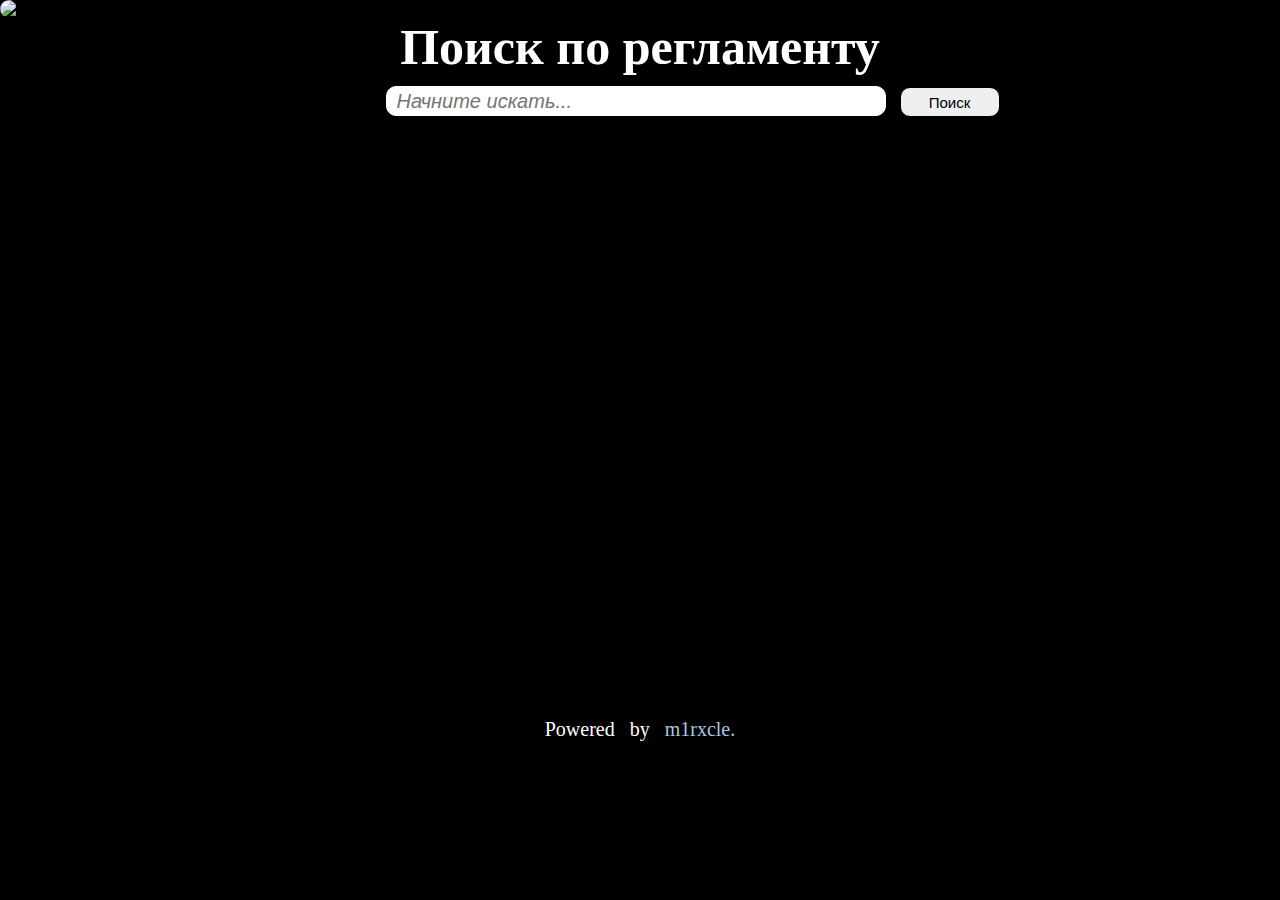
==== index.html @ f2ec998a "change html directiong again" ====
<!DOCTYPE html>
<html lang="ru">
	<head>
		<meta charset="UTF-8" />
		<meta name="viewport" content="width=device-width, initial-scale=1.0" />
		<title>Регламент ТО для Mazda-3</title>
		<link rel="stylesheet" href="/src/css/style.css" />
		<script src="/src/js/app.js" defer></script>
		<script src="/src/js/createJson.js" defer></script>
		<script src="https://code.jquery.com/jquery-3.6.0.min.js"></script>
	</head>
	<body>
		<header>
			<img
				id="imgLogo"
				src="https://i.ytimg.com/vi/0Atqs-kQPFw/maxresdefault.jpg"
				alt="img"
			/>
		</header>
		<main>
			<h1>Поиск по регламенту</h1>
			<div id="search">
				<input type="search" id="inputGears" placeholder="Начните искать..." />
				<button class="searchBtn">Поиск</button>
			</div>
			<div class="inner"></div>
			</div>

			<div class="section2"></div>
		</main>
		<footer
			style="
				color: white;
				text-align: center;
				word-spacing: 10px;
				font-size: 20px;
				margin-bottom: 10px;
			"
		>
			Powered by
			<a href="https://github.com/m1rxcle" target="_blank">m1rxcle.</a>
		</footer>
	</body>
</html>
---- src/css/style.css ----
* {
	margin: 0;
	padding: 0;
}

#imgLogo {
	width: 350px;
	height: 200px;
	border-radius: 10px;
}

h1 {
	color: white;
	text-align: center;
	font-size: 50px;
	margin-bottom: 10px;
}
body {
	background: rgb(0, 0, 0);
}
main {
	height: 700px;
}
a {
	text-decoration: none;
	color: LightSteelBlue;
}
a:hover {
	font-size: 25px;
	transition: all 0.3s;
}

#search {
	text-align: center;
	margin-left: 105px;
	margin-bottom: 10px;
}
#inputGears {
	width: 500px;
	height: 30px;
	font-size: 20px;
	font-style: italic;
	border-radius: 10px;
	border: 1px solid white;
	padding-left: 10px;
	margin-bottom: 5px;
}
.searchBtn {
	height: 30px;
	width: 100px;
	margin-left: 10px;
	border: 1px solid black;
	border-radius: 10px;
	cursor: pointer;
	font-size: 15px;
	background: rgb(238, 239, 240);
}
/* .searchBtn :hover {
	opacity: 0.5;
} */
.inner {
	display: flex;
	flex-direction: column;
	justify-content: center;
	align-items: center;
	color: white;
	margin-right: 5px;
}
.listGear {
	font-style: italic;
	font-size: 25px;
	color: rgb(0, 0, 0);
	text-align: start;

	margin-bottom: 10px;

	border: 2px solid white;
	width: 500px;
	border-radius: 10px;
	background-color: white;

	padding-left: 5px;
}
.nameGear {
	margin-bottom: 5px;
}
.descriptionGear {
	font: 20px courier;
}
@media (max-width: 845px) {
	main {
		height: 500px;
	}
	#imgLogo {
		margin-left: 40px;
		margin-bottom: 50px;
	}
	h1 {
		text-align: center;
		font-size: 30px;
		margin-bottom: 20px;
		width: 100%;
	}
	#search {
		margin: 0;
	}
	#inputGears {
		width: 230px;
		margin-bottom: 15px;
	}
	.searchBtn {
		width: 50px;
	}
	.inner {
		margin: 0;
	}

	.listGear {
		width: 290px;
		font-size: 20px;
	}
	.descriptionGear {
		font-size: 15px;
	}
	footer {
		font-size: 50px;
	}
}
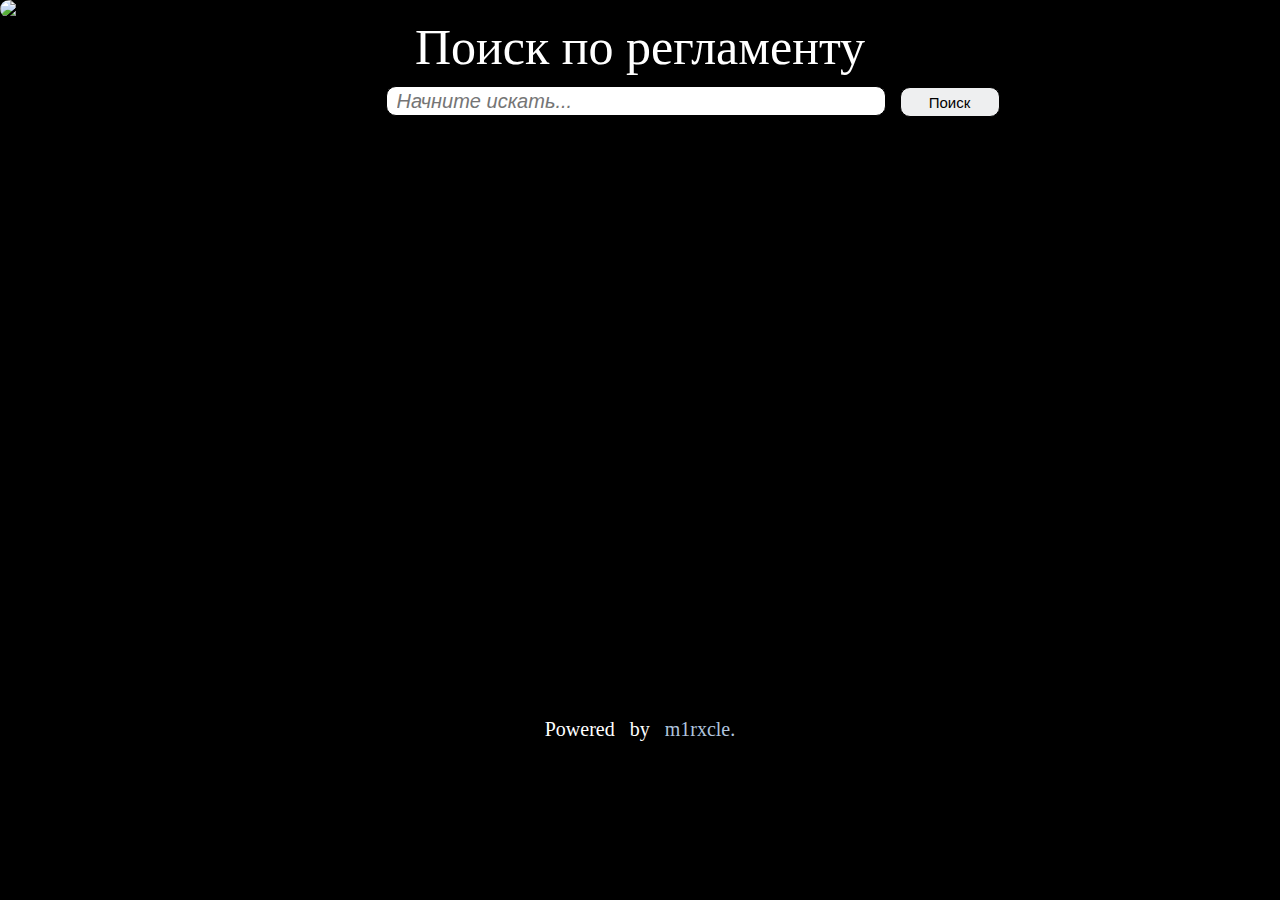
==== commit 3fd0521f: "visual changes" ====
--- a/index.html
+++ b/index.html
@@ -4,9 +4,8 @@
 		<meta charset="UTF-8" />
 		<meta name="viewport" content="width=device-width, initial-scale=1.0" />
 		<title>Регламент ТО для Mazda-3</title>
-		<link rel="stylesheet" href="/src/css/style.css" />
-		<script src="/src/js/app.js" defer></script>
-		<script src="/src/js/createJson.js" defer></script>
+		<link rel="stylesheet" href="src/css/style.css" />
+		<script src="src/js/app.js" defer></script>
 		<script src="https://code.jquery.com/jquery-3.6.0.min.js"></script>
 	</head>
 	<body>
--- a/src/css/style.css
+++ b/src/css/style.css
@@ -10,6 +10,7 @@
 }
 
 h1 {
+	font: 50px segoe script;
 	color: white;
 	text-align: center;
 	font-size: 50px;
@@ -41,7 +42,7 @@
 	font-size: 20px;
 	font-style: italic;
 	border-radius: 10px;
-	border: 1px solid white;
+	border: 1px solid black;
 	padding-left: 10px;
 	margin-bottom: 5px;
 }
@@ -67,7 +68,8 @@
 	margin-right: 5px;
 }
 .listGear {
-	font-style: italic;
+	font: 25px segoe print;
+
 	font-size: 25px;
 	color: rgb(0, 0, 0);
 	text-align: start;
@@ -80,15 +82,18 @@
 	background-color: white;
 
 	padding-left: 5px;
+	padding-bottom: 5px;
 }
 .nameGear {
 	margin-bottom: 5px;
 }
 .descriptionGear {
 	font: 20px courier;
+	font-style: italic;
 }
 @media (max-width: 845px) {
 	main {
+		width: 100%;
 		height: 500px;
 	}
 	#imgLogo {
